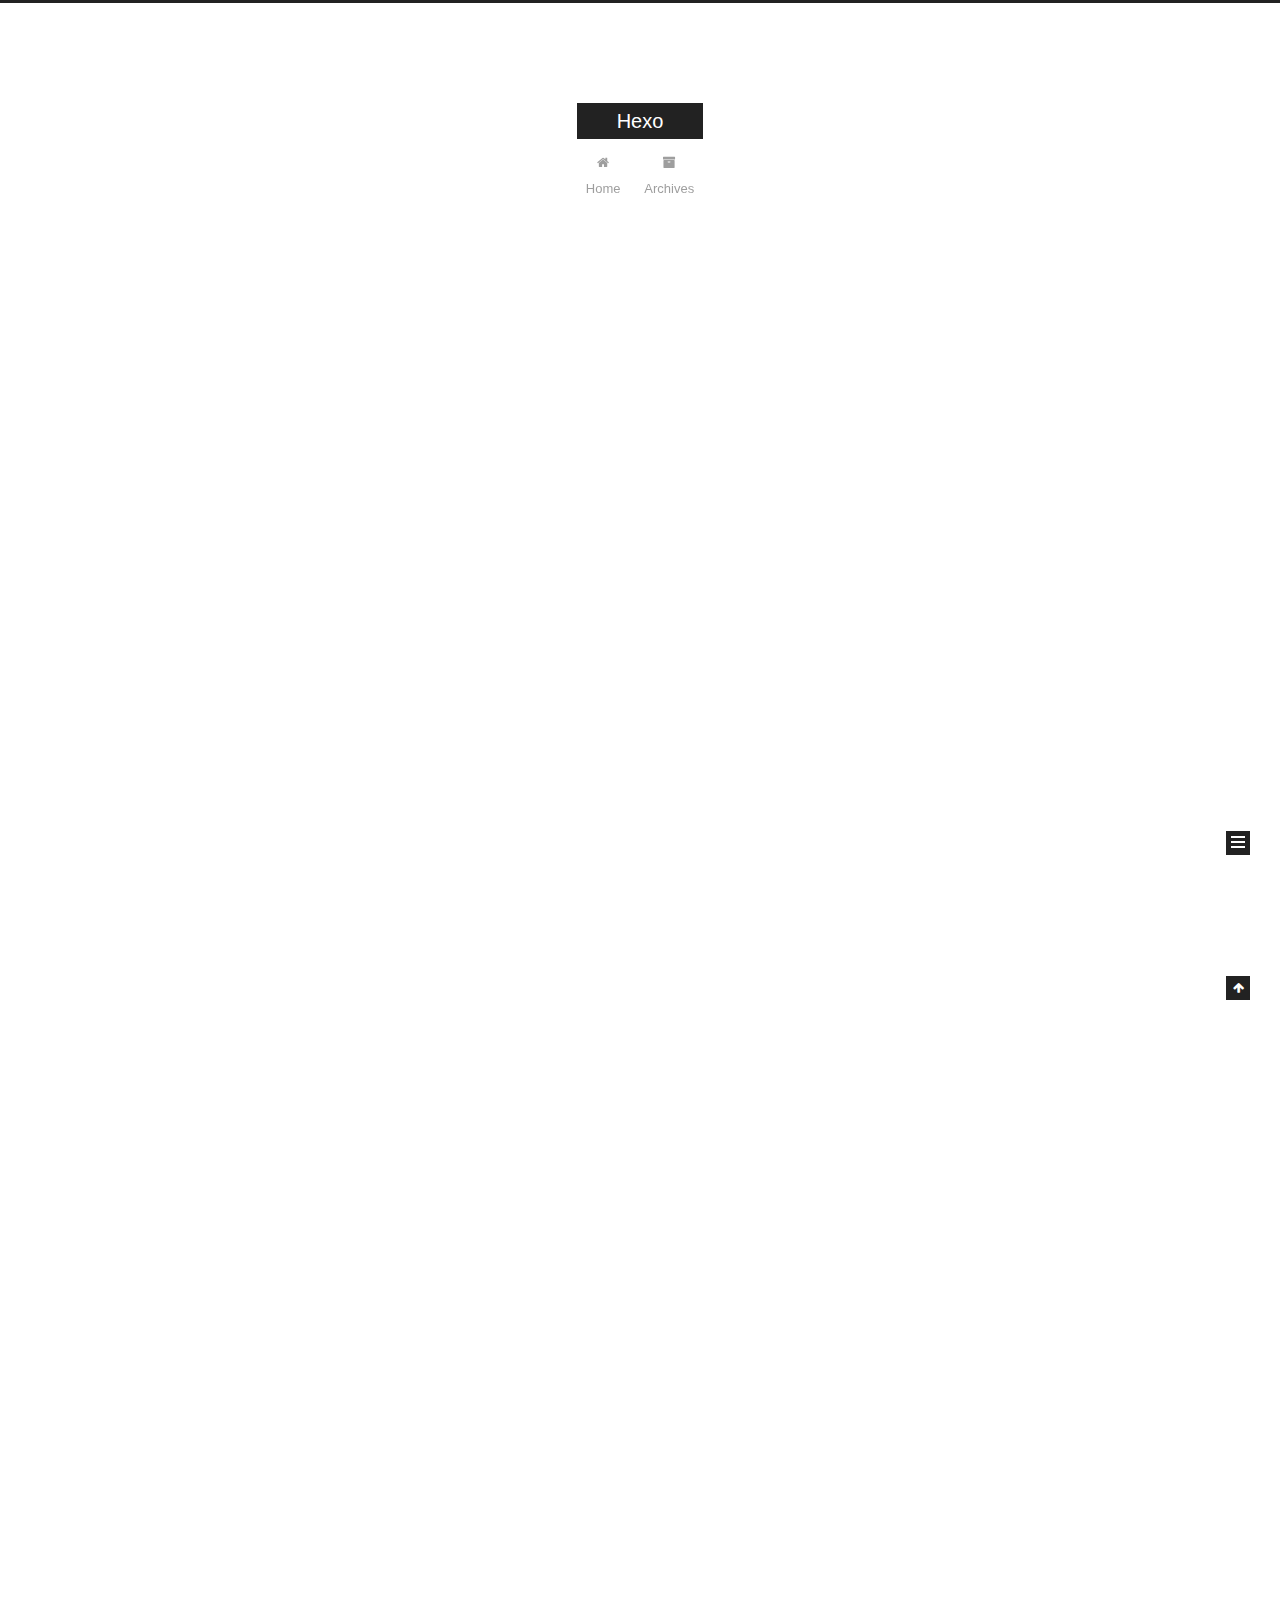
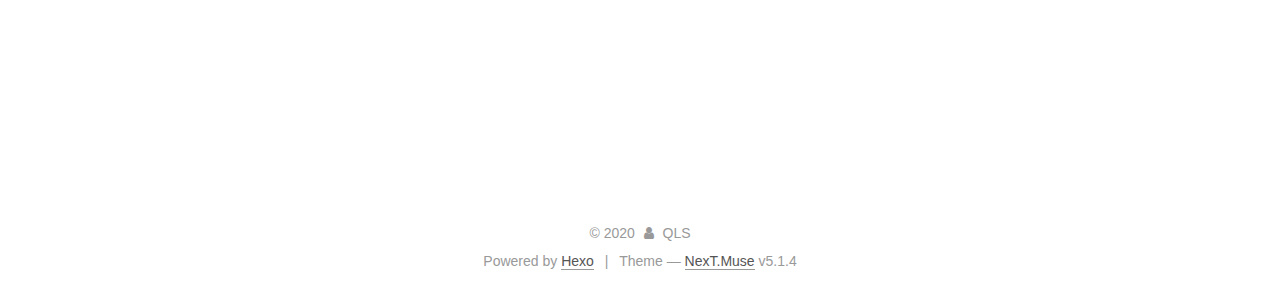
==== index.html @ 77129c55 "Site updated: 2020-11-15 15:42:17" ====
<!DOCTYPE html>



  


<html class="theme-next muse use-motion" lang="en">
<head>
  <meta charset="UTF-8"/>
<meta http-equiv="X-UA-Compatible" content="IE=edge" />
<meta name="viewport" content="width=device-width, initial-scale=1, maximum-scale=1"/>
<meta name="theme-color" content="#222">









<meta http-equiv="Cache-Control" content="no-transform" />
<meta http-equiv="Cache-Control" content="no-siteapp" />
















  
  
  <link href="/lib/fancybox/source/jquery.fancybox.css?v=2.1.5" rel="stylesheet" type="text/css" />







<link href="/lib/font-awesome/css/font-awesome.min.css?v=4.6.2" rel="stylesheet" type="text/css" />

<link href="/css/main.css?v=5.1.4" rel="stylesheet" type="text/css" />


  <link rel="apple-touch-icon" sizes="180x180" href="/images/apple-touch-icon-next.png?v=5.1.4">


  <link rel="icon" type="image/png" sizes="32x32" href="/images/favicon-32x32-next.png?v=5.1.4">


  <link rel="icon" type="image/png" sizes="16x16" href="/images/favicon-16x16-next.png?v=5.1.4">


  <link rel="mask-icon" href="/images/logo.svg?v=5.1.4" color="#222">





  <meta name="keywords" content="Hexo, NexT" />










<meta property="og:type" content="website">
<meta property="og:title" content="Hexo">
<meta property="og:url" content="http://fyqls.gitee.io/blog/index.html">
<meta property="og:site_name" content="Hexo">
<meta property="og:locale" content="en_US">
<meta property="article:author" content="QLS">
<meta name="twitter:card" content="summary">



<script type="text/javascript" id="hexo.configurations">
  var NexT = window.NexT || {};
  var CONFIG = {
    root: '',
    scheme: 'Muse',
    version: '5.1.4',
    sidebar: {"position":"left","display":"post","offset":12,"b2t":false,"scrollpercent":false,"onmobile":false},
    fancybox: true,
    tabs: true,
    motion: {"enable":true,"async":false,"transition":{"post_block":"fadeIn","post_header":"slideDownIn","post_body":"slideDownIn","coll_header":"slideLeftIn","sidebar":"slideUpIn"}},
    duoshuo: {
      userId: '0',
      author: 'Author'
    },
    algolia: {
      applicationID: '',
      apiKey: '',
      indexName: '',
      hits: {"per_page":10},
      labels: {"input_placeholder":"Search for Posts","hits_empty":"We didn't find any results for the search: ${query}","hits_stats":"${hits} results found in ${time} ms"}
    }
  };
</script>



  <link rel="canonical" href="http://fyqls.gitee.io/blog/"/>





  <title>Hexo</title>
  








<meta name="generator" content="Hexo 5.2.0"></head>

<body itemscope itemtype="http://schema.org/WebPage" lang="en">

  
  
    
  

  <div class="container sidebar-position-left 
  page-home">
    <div class="headband"></div>

    <header id="header" class="header" itemscope itemtype="http://schema.org/WPHeader">
      <div class="header-inner"><div class="site-brand-wrapper">
  <div class="site-meta ">
    

    <div class="custom-logo-site-title">
      <a href="/"  class="brand" rel="start">
        <span class="logo-line-before"><i></i></span>
        <span class="site-title">Hexo</span>
        <span class="logo-line-after"><i></i></span>
      </a>
    </div>
      
        <p class="site-subtitle"></p>
      
  </div>

  <div class="site-nav-toggle">
    <button>
      <span class="btn-bar"></span>
      <span class="btn-bar"></span>
      <span class="btn-bar"></span>
    </button>
  </div>
</div>

<nav class="site-nav">
  

  
    <ul id="menu" class="menu">
      
        
        <li class="menu-item menu-item-home">
          <a href="/%20" rel="section">
            
              <i class="menu-item-icon fa fa-fw fa-home"></i> <br />
            
            Home
          </a>
        </li>
      
        
        <li class="menu-item menu-item-archives">
          <a href="/archives/%20" rel="section">
            
              <i class="menu-item-icon fa fa-fw fa-archive"></i> <br />
            
            Archives
          </a>
        </li>
      

      
    </ul>
  

  
</nav>



 </div>
    </header>

    <main id="main" class="main">
      <div class="main-inner">
        <div class="content-wrap">
          <div id="content" class="content">
            
  <section id="posts" class="posts-expand">
    
      

  

  
  
  

  <article class="post post-type-normal" itemscope itemtype="http://schema.org/Article">
  
  
  
  <div class="post-block">
    <link itemprop="mainEntityOfPage" href="http://fyqls.gitee.io/blog/2020/11/15/test/">

    <span hidden itemprop="author" itemscope itemtype="http://schema.org/Person">
      <meta itemprop="name" content="">
      <meta itemprop="description" content="">
      <meta itemprop="image" content="/images/avatar.gif">
    </span>

    <span hidden itemprop="publisher" itemscope itemtype="http://schema.org/Organization">
      <meta itemprop="name" content="Hexo">
    </span>

    
      <header class="post-header">

        
        
          <h1 class="post-title" itemprop="name headline">
                
                <a class="post-title-link" href="/2020/11/15/test/" itemprop="url">test</a></h1>
        

        <div class="post-meta">
          <span class="post-time">
            
              <span class="post-meta-item-icon">
                <i class="fa fa-calendar-o"></i>
              </span>
              
                <span class="post-meta-item-text">Posted on</span>
              
              <time title="Post created" itemprop="dateCreated datePublished" datetime="2020-11-15T15:30:51+08:00">
                2020-11-15
              </time>
            

            

            
          </span>

          

          
            
          

          
          

          

          

          

        </div>
      </header>
    

    
    
    
    <div class="post-body" itemprop="articleBody">

      
      

      
        
          
            <p>sssss</p>

          
        
      
    </div>
    
    
    

    

    

    

    <footer class="post-footer">
      

      

      

      
      
        <div class="post-eof"></div>
      
    </footer>
  </div>
  
  
  
  </article>


    
      

  

  
  
  

  <article class="post post-type-normal" itemscope itemtype="http://schema.org/Article">
  
  
  
  <div class="post-block">
    <link itemprop="mainEntityOfPage" href="http://fyqls.gitee.io/blog/2020/11/15/My-New-Post/">

    <span hidden itemprop="author" itemscope itemtype="http://schema.org/Person">
      <meta itemprop="name" content="">
      <meta itemprop="description" content="">
      <meta itemprop="image" content="/images/avatar.gif">
    </span>

    <span hidden itemprop="publisher" itemscope itemtype="http://schema.org/Organization">
      <meta itemprop="name" content="Hexo">
    </span>

    
      <header class="post-header">

        
        
          <h1 class="post-title" itemprop="name headline">
                
                <a class="post-title-link" href="/2020/11/15/My-New-Post/" itemprop="url">My New Post</a></h1>
        

        <div class="post-meta">
          <span class="post-time">
            
              <span class="post-meta-item-icon">
                <i class="fa fa-calendar-o"></i>
              </span>
              
                <span class="post-meta-item-text">Posted on</span>
              
              <time title="Post created" itemprop="dateCreated datePublished" datetime="2020-11-15T15:24:12+08:00">
                2020-11-15
              </time>
            

            

            
          </span>

          

          
            
          

          
          

          

          

          

        </div>
      </header>
    

    
    
    
    <div class="post-body" itemprop="articleBody">

      
      

      
        
          
            
          
        
      
    </div>
    
    
    

    

    

    

    <footer class="post-footer">
      

      

      

      
      
        <div class="post-eof"></div>
      
    </footer>
  </div>
  
  
  
  </article>


    
      

  

  
  
  

  <article class="post post-type-normal" itemscope itemtype="http://schema.org/Article">
  
  
  
  <div class="post-block">
    <link itemprop="mainEntityOfPage" href="http://fyqls.gitee.io/blog/2020/11/15/hello-world/">

    <span hidden itemprop="author" itemscope itemtype="http://schema.org/Person">
      <meta itemprop="name" content="">
      <meta itemprop="description" content="">
      <meta itemprop="image" content="/images/avatar.gif">
    </span>

    <span hidden itemprop="publisher" itemscope itemtype="http://schema.org/Organization">
      <meta itemprop="name" content="Hexo">
    </span>

    
      <header class="post-header">

        
        
          <h1 class="post-title" itemprop="name headline">
                
                <a class="post-title-link" href="/2020/11/15/hello-world/" itemprop="url">Hello World</a></h1>
        

        <div class="post-meta">
          <span class="post-time">
            
              <span class="post-meta-item-icon">
                <i class="fa fa-calendar-o"></i>
              </span>
              
                <span class="post-meta-item-text">Posted on</span>
              
              <time title="Post created" itemprop="dateCreated datePublished" datetime="2020-11-15T14:00:17+08:00">
                2020-11-15
              </time>
            

            

            
          </span>

          

          
            
          

          
          

          

          

          

        </div>
      </header>
    

    
    
    
    <div class="post-body" itemprop="articleBody">

      
      

      
        
          
            <p>Welcome to <a target="_blank" rel="noopener" href="https://hexo.io/">Hexo</a>! This is your very first post. Check <a target="_blank" rel="noopener" href="https://hexo.io/docs/">documentation</a> for more info. If you get any problems when using Hexo, you can find the answer in <a target="_blank" rel="noopener" href="https://hexo.io/docs/troubleshooting.html">troubleshooting</a> or you can ask me on <a target="_blank" rel="noopener" href="https://github.com/hexojs/hexo/issues">GitHub</a>.</p>
<h2 id="Quick-Start"><a href="#Quick-Start" class="headerlink" title="Quick Start"></a>Quick Start</h2><h3 id="Create-a-new-post"><a href="#Create-a-new-post" class="headerlink" title="Create a new post"></a>Create a new post</h3><figure class="highlight bash"><table><tr><td class="gutter"><pre><span class="line">1</span><br></pre></td><td class="code"><pre><span class="line">$ hexo new <span class="string">&quot;My New Post&quot;</span></span><br></pre></td></tr></table></figure>

<p>More info: <a target="_blank" rel="noopener" href="https://hexo.io/docs/writing.html">Writing</a></p>
<h3 id="Run-server"><a href="#Run-server" class="headerlink" title="Run server"></a>Run server</h3><figure class="highlight bash"><table><tr><td class="gutter"><pre><span class="line">1</span><br></pre></td><td class="code"><pre><span class="line">$ hexo server</span><br></pre></td></tr></table></figure>

<p>More info: <a target="_blank" rel="noopener" href="https://hexo.io/docs/server.html">Server</a></p>
<h3 id="Generate-static-files"><a href="#Generate-static-files" class="headerlink" title="Generate static files"></a>Generate static files</h3><figure class="highlight bash"><table><tr><td class="gutter"><pre><span class="line">1</span><br></pre></td><td class="code"><pre><span class="line">$ hexo generate</span><br></pre></td></tr></table></figure>

<p>More info: <a target="_blank" rel="noopener" href="https://hexo.io/docs/generating.html">Generating</a></p>
<h3 id="Deploy-to-remote-sites"><a href="#Deploy-to-remote-sites" class="headerlink" title="Deploy to remote sites"></a>Deploy to remote sites</h3><figure class="highlight bash"><table><tr><td class="gutter"><pre><span class="line">1</span><br></pre></td><td class="code"><pre><span class="line">$ hexo deploy</span><br></pre></td></tr></table></figure>

<p>More info: <a target="_blank" rel="noopener" href="https://hexo.io/docs/one-command-deployment.html">Deployment</a></p>

          
        
      
    </div>
    
    
    

    

    

    

    <footer class="post-footer">
      

      

      

      
      
        <div class="post-eof"></div>
      
    </footer>
  </div>
  
  
  
  </article>


    
  </section>

  


          </div>
          


          

        </div>
        
          
  
  <div class="sidebar-toggle">
    <div class="sidebar-toggle-line-wrap">
      <span class="sidebar-toggle-line sidebar-toggle-line-first"></span>
      <span class="sidebar-toggle-line sidebar-toggle-line-middle"></span>
      <span class="sidebar-toggle-line sidebar-toggle-line-last"></span>
    </div>
  </div>

  <aside id="sidebar" class="sidebar">
    
    <div class="sidebar-inner">

      

      

      <section class="site-overview-wrap sidebar-panel sidebar-panel-active">
        <div class="site-overview">
          <div class="site-author motion-element" itemprop="author" itemscope itemtype="http://schema.org/Person">
            
              <p class="site-author-name" itemprop="name"></p>
              <p class="site-description motion-element" itemprop="description"></p>
          </div>

          <nav class="site-state motion-element">

            
              <div class="site-state-item site-state-posts">
              
                <a href="/archives/%20%7C%7C%20archive">
              
                  <span class="site-state-item-count">3</span>
                  <span class="site-state-item-name">posts</span>
                </a>
              </div>
            

            

            

          </nav>

          

          

          
          

          
          

          

        </div>
      </section>

      

      

    </div>
  </aside>


        
      </div>
    </main>

    <footer id="footer" class="footer">
      <div class="footer-inner">
        <div class="copyright">&copy; <span itemprop="copyrightYear">2020</span>
  <span class="with-love">
    <i class="fa fa-user"></i>
  </span>
  <span class="author" itemprop="copyrightHolder">QLS</span>

  
</div>


  <div class="powered-by">Powered by <a class="theme-link" target="_blank" href="https://hexo.io">Hexo</a></div>



  <span class="post-meta-divider">|</span>



  <div class="theme-info">Theme &mdash; <a class="theme-link" target="_blank" href="https://github.com/iissnan/hexo-theme-next">NexT.Muse</a> v5.1.4</div>




        







        
      </div>
    </footer>

    
      <div class="back-to-top">
        <i class="fa fa-arrow-up"></i>
        
      </div>
    

    

  </div>

  

<script type="text/javascript">
  if (Object.prototype.toString.call(window.Promise) !== '[object Function]') {
    window.Promise = null;
  }
</script>









  












  
  
    <script type="text/javascript" src="/lib/jquery/index.js?v=2.1.3"></script>
  

  
  
    <script type="text/javascript" src="/lib/fastclick/lib/fastclick.min.js?v=1.0.6"></script>
  

  
  
    <script type="text/javascript" src="/lib/jquery_lazyload/jquery.lazyload.js?v=1.9.7"></script>
  

  
  
    <script type="text/javascript" src="/lib/velocity/velocity.min.js?v=1.2.1"></script>
  

  
  
    <script type="text/javascript" src="/lib/velocity/velocity.ui.min.js?v=1.2.1"></script>
  

  
  
    <script type="text/javascript" src="/lib/fancybox/source/jquery.fancybox.pack.js?v=2.1.5"></script>
  


  


  <script type="text/javascript" src="/js/src/utils.js?v=5.1.4"></script>

  <script type="text/javascript" src="/js/src/motion.js?v=5.1.4"></script>



  
  

  

  


  <script type="text/javascript" src="/js/src/bootstrap.js?v=5.1.4"></script>



  


  




	





  





  












  





  

  

  

  
  

  

  

  

</body>
</html>
---- css/main.css ----
/* normalize.css v3.0.2 | MIT License | git.io/normalize */
html {
  font-family: sans-serif; /* 1 */
  -ms-text-size-adjust: 100%; /* 2 */
  -webkit-text-size-adjust: 100%; /* 2 */
}
body {
  margin: 0;
}
article,
aside,
details,
figcaption,
figure,
footer,
header,
hgroup,
main,
menu,
nav,
section,
summary {
  display: block;
}
audio,
canvas,
progress,
video {
  display: inline-block; /* 1 */
  vertical-align: baseline; /* 2 */
}
audio:not([controls]) {
  display: none;
  height: 0;
}
[hidden],
template {
  display: none;
}
a {
  background-color: transparent;
}
a:active,
a:hover {
  outline: 0;
}
abbr[title] {
  border-bottom: 1px dotted;
}
b,
strong {
  font-weight: bold;
}
dfn {
  font-style: italic;
}
h1 {
  font-size: 2em;
  margin: 0.67em 0;
}
mark {
  background: #ff0;
  color: #000;
}
small {
  font-size: 80%;
}
sub,
sup {
  font-size: 75%;
  line-height: 0;
  position: relative;
  vertical-align: baseline;
}
sup {
  top: -0.5em;
}
sub {
  bottom: -0.25em;
}
img {
  border: 0;
}
svg:not(:root) {
  overflow: hidden;
}
figure {
  margin: 1em 40px;
}
hr {
  -moz-box-sizing: content-box;
  box-sizing: content-box;
  height: 0;
}
pre {
  overflow: auto;
}
code,
kbd,
pre,
samp {
  font-family: monospace, monospace;
  font-size: 1em;
}
button,
input,
optgroup,
select,
textarea {
  color: inherit; /* 1 */
  font: inherit; /* 2 */
  margin: 0; /* 3 */
}
button {
  overflow: visible;
}
button,
select {
  text-transform: none;
}
button,
html input[type="button"],
input[type="reset"],
input[type="submit"] {
  -webkit-appearance: button; /* 2 */
  cursor: pointer; /* 3 */
}
button[disabled],
html input[disabled] {
  cursor: default;
}
button::-moz-focus-inner,
input::-moz-focus-inner {
  border: 0;
  padding: 0;
}
input {
  line-height: normal;
}
input[type="checkbox"],
input[type="radio"] {
  box-sizing: border-box; /* 1 */
  padding: 0; /* 2 */
}
input[type="number"]::-webkit-inner-spin-button,
input[type="number"]::-webkit-outer-spin-button {
  height: auto;
}
input[type="search"] {
  -webkit-appearance: textfield; /* 1 */
  -moz-box-sizing: content-box;
  -webkit-box-sizing: content-box; /* 2 */
  box-sizing: content-box;
}
input[type="search"]::-webkit-search-cancel-button,
input[type="search"]::-webkit-search-decoration {
  -webkit-appearance: none;
}
fieldset {
  border: 1px solid #c0c0c0;
  margin: 0 2px;
  padding: 0.35em 0.625em 0.75em;
}
legend {
  border: 0; /* 1 */
  padding: 0; /* 2 */
}
textarea {
  overflow: auto;
}
optgroup {
  font-weight: bold;
}
table {
  border-collapse: collapse;
  border-spacing: 0;
}
td,
th {
  padding: 0;
}
::selection {
  background: #262a30;
  color: #fff;
}
body {
  position: relative;
  font-family: 'Lato', "PingFang SC", "Microsoft YaHei", sans-serif;
  font-size: 14px;
  line-height: 2;
  color: #555;
  background: #fff;
}
@media (max-width: 767px) {
  body {
    padding-right: 0 !important;
  }
}
@media (min-width: 768px) and (max-width: 991px) {
  body {
    padding-right: 0 !important;
  }
}
@media (min-width: 1600px) {
  body {
    font-size: 16px;
  }
}
h1,
h2,
h3,
h4,
h5,
h6 {
  margin: 0;
  padding: 0;
  font-weight: bold;
  line-height: 1.5;
  font-family: 'Lato', "PingFang SC", "Microsoft YaHei", sans-serif;
}
h2,
h3,
h4,
h5,
h6 {
  margin: 20px 0 15px;
}
h1 {
  font-size: 22px;
}
@media (max-width: 767px) {
  h1 {
    font-size: 18px;
  }
}
h2 {
  font-size: 20px;
}
@media (max-width: 767px) {
  h2 {
    font-size: 16px;
  }
}
h3 {
  font-size: 18px;
}
@media (max-width: 767px) {
  h3 {
    font-size: 14px;
  }
}
h4 {
  font-size: 16px;
}
@media (max-width: 767px) {
  h4 {
    font-size: 12px;
  }
}
h5 {
  font-size: 14px;
}
@media (max-width: 767px) {
  h5 {
    font-size: 10px;
  }
}
h6 {
  font-size: 12px;
}
@media (max-width: 767px) {
  h6 {
    font-size: 8px;
  }
}
p {
  margin: 0 0 20px 0;
}
a {
  color: #555;
  text-decoration: none;
  outline: none;
  border-bottom: 1px solid #999;
  word-wrap: break-word;
}
a:hover {
  color: #222;
  border-bottom-color: #222;
}
blockquote {
  margin: 0;
  padding: 0;
}
img {
  display: block;
  margin: auto;
  max-width: 100%;
  height: auto;
}
hr {
  margin: 40px 0;
  height: 3px;
  border: none;
  background-color: #ddd;
  background-image: repeating-linear-gradient(-45deg, #fff, #fff 4px, transparent 4px, transparent 8px);
}
blockquote {
  padding: 0 15px;
  color: #666;
  border-left: 4px solid #ddd;
}
blockquote cite::before {
  content: "-";
  padding: 0 5px;
}
dt {
  font-weight: 700;
}
dd {
  margin: 0;
  padding: 0;
}
kbd {
  border: 1px solid #ccc;
  border-radius: 0.2em;
  box-shadow: 0.1em 0.1em 0.2em rgba(0,0,0,0.1);
  background-color: #f9f9f9;
  font-family: inherit;
  background-image: -webkit-linear-gradient(top, #eee, #fff, #eee);
  padding: 0.1em 0.3em;
  white-space: nowrap;
}
.text-left {
  text-align: left;
}
.text-center {
  text-align: center;
}
.text-right {
  text-align: right;
}
.text-justify {
  text-align: justify;
}
.text-nowrap {
  white-space: nowrap;
}
.text-lowercase {
  text-transform: lowercase;
}
.text-uppercase {
  text-transform: uppercase;
}
.text-capitalize {
  text-transform: capitalize;
}
.center-block {
  display: block;
  margin-left: auto;
  margin-right: auto;
}
.clearfix:before,
.clearfix:after {
  content: " ";
  display: table;
}
.clearfix:after {
  clear: both;
}
.pullquote {
  width: 45%;
}
.pullquote.left {
  float: left;
  margin-left: 5px;
  margin-right: 10px;
}
.pullquote.right {
  float: right;
  margin-left: 10px;
  margin-right: 5px;
}
.affix.affix.affix {
  position: fixed;
}
.translation {
  margin-top: -20px;
  font-size: 14px;
  color: #999;
}
.scrollbar-measure {
  width: 100px;
  height: 100px;
  overflow: scroll;
  position: absolute;
  top: -9999px;
}
.use-motion .motion-element {
  opacity: 0;
}
table {
  margin: 20px 0;
  width: 100%;
  border-collapse: collapse;
  border-spacing: 0;
  border: 1px solid #ddd;
  font-size: 14px;
  table-layout: fixed;
  word-wrap: break-all;
}
table>tbody>tr:nth-of-type(odd) {
  background-color: #f9f9f9;
}
table>tbody>tr:hover {
  background-color: #f5f5f5;
}
caption,
th,
td {
  padding: 8px;
  text-align: left;
  vertical-align: middle;
  font-weight: normal;
}
th,
td {
  border-bottom: 3px solid #ddd;
  border-right: 1px solid #eee;
}
th {
  padding-bottom: 10px;
  font-weight: 700;
}
td {
  border-bottom-width: 1px;
}
html,
body {
  height: 100%;
}
.container {
  position: relative;
  min-height: 100%;
}
.header-inner {
  margin: 0 auto;
  padding: 100px 0 70px;
  width: 700px;
}
@media (min-width: 1600px) {
  .container .header-inner {
    width: 900px;
  }
}
.main {
  padding-bottom: 150px;
}
.main-inner {
  margin: 0 auto;
  width: 700px;
}
@media (min-width: 1600px) {
  .container .main-inner {
    width: 900px;
  }
}
.footer {
  position: absolute;
  left: 0;
  bottom: 0;
  width: 100%;
  min-height: 50px;
}
.footer-inner {
  box-sizing: border-box;
  margin: 20px auto;
  width: 700px;
}
@media (min-width: 1600px) {
  .container .footer-inner {
    width: 900px;
  }
}
pre,
.highlight {
  overflow: auto;
  margin: 20px 0;
  padding: 0;
  font-size: 13px;
  color: #4d4d4c;
  background: #f7f7f7;
  line-height: 1.6;
}
pre,
code {
  font-family: consolas, Menlo, "PingFang SC", "Microsoft YaHei", monospace;
}
code {
  padding: 2px 4px;
  word-wrap: break-word;
  color: #555;
  background: #eee;
  border-radius: 3px;
  font-size: 13px;
}
pre {
  padding: 10px;
}
pre code {
  padding: 0;
  color: #4d4d4c;
  background: none;
  text-shadow: none;
}
.highlight {
  border-radius: 1px;
}
.highlight pre {
  border: none;
  margin: 0;
  padding: 10px 0;
}
.highlight table {
  margin: 0;
  width: auto;
  border: none;
}
.highlight td {
  border: none;
  padding: 0;
}
.highlight figcaption {
  font-size: 1em;
  color: #4d4d4c;
  line-height: 1em;
  margin-bottom: 1em;
}
.highlight figcaption:before,
.highlight figcaption:after {
  content: " ";
  display: table;
}
.highlight figcaption:after {
  clear: both;
}
.highlight figcaption a {
  float: right;
  color: #4d4d4c;
}
.highlight figcaption a:hover {
  border-bottom-color: #4d4d4c;
}
.highlight .gutter pre {
  padding-left: 10px;
  padding-right: 10px;
  color: #869194;
  text-align: right;
  background-color: #eff2f3;
}
.highlight .code pre {
  width: 100%;
  padding-left: 10px;
  padding-right: 10px;
  background-color: #f7f7f7;
}
.highlight .line {
  height: 20px;
}
.gutter {
  -webkit-user-select: none;
  -moz-user-select: none;
  -ms-user-select: none;
  user-select: none;
}
.gist table {
  width: auto;
}
.gist table td {
  border: none;
}
pre .deletion {
  background: #fdd;
}
pre .addition {
  background: #dfd;
}
pre .meta {
  color: #8959a8;
}
pre .comment {
  color: #8e908c;
}
pre .variable,
pre .attribute,
pre .tag,
pre .regexp,
pre .ruby .constant,
pre .xml .tag .title,
pre .xml .pi,
pre .xml .doctype,
pre .html .doctype,
pre .css .id,
pre .css .class,
pre .css .pseudo {
  color: #c82829;
}
pre .number,
pre .preprocessor,
pre .built_in,
pre .literal,
pre .params,
pre .constant,
pre .command {
  color: #f5871f;
}
pre .ruby .class .title,
pre .css .rules .attribute,
pre .string,
pre .value,
pre .inheritance,
pre .header,
pre .ruby .symbol,
pre .xml .cdata,
pre .special,
pre .number,
pre .formula {
  color: #718c00;
}
pre .title,
pre .css .hexcolor {
  color: #3e999f;
}
pre .function,
pre .python .decorator,
pre .python .title,
pre .ruby .function .title,
pre .ruby .title .keyword,
pre .perl .sub,
pre .javascript .title,
pre .coffeescript .title {
  color: #4271ae;
}
pre .keyword,
pre .javascript .function {
  color: #8959a8;
}
.full-image.full-image.full-image.full-image {
  border: none;
  max-width: 100%;
  width: auto;
  margin: 20px auto 25px;
}
@media (min-width: 992px) {
  .full-image.full-image.full-image.full-image {
    max-width: none;
    width: 110%;
    margin: 25px -5%;
  }
}
.blockquote-center,
.page-home .post-type-quote blockquote,
.page-post-detail .post-type-quote blockquote {
  position: relative;
  margin: 40px 0;
  padding: 0;
  border-left: none;
  text-align: center;
}
.blockquote-center::before,
.page-home .post-type-quote blockquote::before,
.page-post-detail .post-type-quote blockquote::before,
.blockquote-center::after,
.page-home .post-type-quote blockquote::after,
.page-post-detail .post-type-quote blockquote::after {
  position: absolute;
  content: ' ';
  display: block;
  width: 100%;
  height: 24px;
  opacity: 0.2;
  background-repeat: no-repeat;
  background-position: 0 -6px;
  background-size: 22px 22px;
}
.blockquote-center::before,
.page-home .post-type-quote blockquote::before,
.page-post-detail .post-type-quote blockquote::before {
  top: -20px;
  background-image: url("../images/quote-l.svg");
  border-top: 1px solid #ccc;
}
.blockquote-center::after,
.page-home .post-type-quote blockquote::after,
.page-post-detail .post-type-quote blockquote::after {
  bottom: -20px;
  background-image: url("../images/quote-r.svg");
  border-bottom: 1px solid #ccc;
  background-position: 100% 8px;
}
.blockquote-center p,
.page-home .post-type-quote blockquote p,
.page-post-detail .post-type-quote blockquote p,
.blockquote-center div,
.page-home .post-type-quote blockquote div,
.page-post-detail .post-type-quote blockquote div {
  text-align: center;
}
.post .post-body .group-picture img {
  box-sizing: border-box;
  padding: 0 3px;
  border: none;
}
.post .group-picture-row {
  overflow: hidden;
  margin-top: 6px;
}
.post .group-picture-row:first-child {
  margin-top: 0;
}
.post .group-picture-column {
  float: left;
}
.page-post-detail .post-body .group-picture-column {
  float: none;
  margin-top: 10px;
  width: auto !important;
}
.page-post-detail .post-body .group-picture-column img {
  margin: 0 auto;
}
.page-archive .group-picture-container {
  overflow: hidden;
}
.page-archive .group-picture-row {
  float: left;
}
.page-archive .group-picture-row:first-child {
  margin-top: 6px;
}
.page-archive .group-picture-column {
  max-width: 150px;
  max-height: 150px;
}
.post-body .note {
  position: relative;
  padding: 15px;
  margin-bottom: 20px;
  border: 1px solid #eee;
  border-left-width: 5px;
  border-radius: 3px;
}
.post-body .note h2,
.post-body .note h3,
.post-body .note h4,
.post-body .note h5,
.post-body .note h6 {
  margin-top: 0;
  margin-bottom: 0;
  border-bottom: initial;
  padding-top: 0 !important;
}
.post-body .note p:first-child,
.post-body .note ul:first-child,
.post-body .note ol:first-child,
.post-body .note table:first-child,
.post-body .note pre:first-child,
.post-body .note blockquote:first-child {
  margin-top: 0;
}
.post-body .note p:last-child,
.post-body .note ul:last-child,
.post-body .note ol:last-child,
.post-body .note table:last-child,
.post-body .note pre:last-child,
.post-body .note blockquote:last-child {
  margin-bottom: 0;
}
.post-body .note.default {
  border-left-color: #777;
}
.post-body .note.default h2,
.post-body .note.default h3,
.post-body .note.default h4,
.post-body .note.default h5,
.post-body .note.default h6 {
  color: #777;
}
.post-body .note.primary {
  border-left-color: #6f42c1;
}
.post-body .note.primary h2,
.post-body .note.primary h3,
.post-body .note.primary h4,
.post-body .note.primary h5,
.post-body .note.primary h6 {
  color: #6f42c1;
}
.post-body .note.info {
  border-left-color: #428bca;
}
.post-body .note.info h2,
.post-body .note.info h3,
.post-body .note.info h4,
.post-body .note.info h5,
.post-body .note.info h6 {
  color: #428bca;
}
.post-body .note.success {
  border-left-color: #5cb85c;
}
.post-body .note.success h2,
.post-body .note.success h3,
.post-body .note.success h4,
.post-body .note.success h5,
.post-body .note.success h6 {
  color: #5cb85c;
}
.post-body .note.warning {
  border-left-color: #f0ad4e;
}
.post-body .note.warning h2,
.post-body .note.warning h3,
.post-body .note.warning h4,
.post-body .note.warning h5,
.post-body .note.warning h6 {
  color: #f0ad4e;
}
.post-body .note.danger {
  border-left-color: #d9534f;
}
.post-body .note.danger h2,
.post-body .note.danger h3,
.post-body .note.danger h4,
.post-body .note.danger h5,
.post-body .note.danger h6 {
  color: #d9534f;
}
.post-body .label {
  display: inline;
  padding: 0 2px;
  white-space: nowrap;
}
.post-body .label.default {
  background-color: #f0f0f0;
}
.post-body .label.primary {
  background-color: #efe6f7;
}
.post-body .label.info {
  background-color: #e5f2f8;
}
.post-body .label.success {
  background-color: #e7f4e9;
}
.post-body .label.warning {
  background-color: #fcf6e1;
}
.post-body .label.danger {
  background-color: #fae8eb;
}
.post-body .tabs {
  position: relative;
  display: block;
  margin-bottom: 20px;
  padding-top: 10px;
}
.post-body .tabs ul.nav-tabs {
  margin: 0;
  padding: 0;
  display: flex;
  margin-bottom: -1px;
}
@media (max-width: 413px) {
  .post-body .tabs ul.nav-tabs {
    display: block;
    margin-bottom: 5px;
  }
}
.post-body .tabs ul.nav-tabs li.tab {
  list-style-type: none !important;
  margin: 0 0.25em 0 0;
  border-top: 3px solid transparent;
  border-left: 1px solid transparent;
  border-right: 1px solid transparent;
}
@media (max-width: 413px) {
  .post-body .tabs ul.nav-tabs li.tab {
    margin: initial;
    border-top: 1px solid transparent;
    border-left: 3px solid transparent;
    border-right: 1px solid transparent;
    border-bottom: 1px solid transparent;
  }
}
.post-body .tabs ul.nav-tabs li.tab a {
  outline: 0;
  border-bottom: initial;
  display: block;
  line-height: 1.8em;
  padding: 0.25em 0.75em;
  transition-duration: 0.2s;
  transition-timing-function: ease-out;
  transition-delay: 0s;
}
.post-body .tabs ul.nav-tabs li.tab a i {
  width: 1.285714285714286em;
}
.post-body .tabs ul.nav-tabs li.tab.active {
  border-top: 3px solid #fc6423;
  border-left: 1px solid #ddd;
  border-right: 1px solid #ddd;
  background-color: #fff;
}
@media (max-width: 413px) {
  .post-body .tabs ul.nav-tabs li.tab.active {
    border-top: 1px solid #ddd;
    border-left: 3px solid #fc6423;
    border-right: 1px solid #ddd;
    border-bottom: 1px solid #ddd;
  }
}
.post-body .tabs ul.nav-tabs li.tab.active a {
  cursor: default;
  color: #555;
}
.post-body .tabs .tab-content {
  background-color: #fff;
}
.post-body .tabs .tab-content .tab-pane {
  border: 1px solid #ddd;
  padding: 20px 20px 0 20px;
}
.post-body .tabs .tab-content .tab-pane:not(.active) {
  display: none !important;
}
.post-body .tabs .tab-content .tab-pane.active {
  display: block !important;
}
.btn {
  display: inline-block;
  padding: 0 20px;
  font-size: 14px;
  color: #fff;
  background: #222;
  border: 2px solid #222;
  text-decoration: none;
  border-radius: 0;
  transition-property: background-color;
  transition-duration: 0.2s;
  transition-timing-function: ease-in-out;
  transition-delay: 0s;
  line-height: 2;
}
.btn:hover {
  border-color: #222;
  color: #222;
  background: #fff;
}
.btn +.btn {
  margin: 0 0 8px 8px;
}
.btn .fa-fw {
  width: 1.285714285714286em;
  text-align: left;
}
.btn-bar {
  display: block;
  width: 22px;
  height: 2px;
  background: #555;
  border-radius: 1px;
}
.btn-bar+.btn-bar {
  margin-top: 4px;
}
.pagination {
  margin: 120px 0 40px;
  text-align: center;
  border-top: 1px solid #eee;
}
.page-number-basic,
.pagination .prev,
.pagination .next,
.pagination .page-number,
.pagination .space {
  display: inline-block;
  position: relative;
  top: -1px;
  margin: 0 10px;
  padding: 0 11px;
}
@media (max-width: 767px) {
  .page-number-basic,
  .pagination .prev,
  .pagination .next,
  .pagination .page-number,
  .pagination .space {
    margin: 0 5px;
  }
}
.pagination .prev,
.pagination .next,
.pagination .page-number {
  border-bottom: 0;
  border-top: 1px solid #eee;
  transition-property: border-color;
  transition-duration: 0.2s;
  transition-timing-function: ease-in-out;
  transition-delay: 0s;
}
.pagination .prev:hover,
.pagination .next:hover,
.pagination .page-number:hover {
  border-top-color: #222;
}
.pagination .space {
  padding: 0;
  margin: 0;
}
.pagination .prev {
  margin-left: 0;
}
.pagination .next {
  margin-right: 0;
}
.pagination .page-number.current {
  color: #fff;
  background: #ccc;
  border-top-color: #ccc;
}
@media (max-width: 767px) {
  .pagination {
    border-top: none;
  }
  .pagination .prev,
  .pagination .next,
  .pagination .page-number {
    margin-bottom: 10px;
    border-top: 0;
    border-bottom: 1px solid #eee;
    padding: 0 10px;
  }
  .pagination .prev:hover,
  .pagination .next:hover,
  .pagination .page-number:hover {
    border-bottom-color: #222;
  }
}
.comments {
  margin: 60px 20px 0;
}
.tag-cloud {
  text-align: center;
}
.tag-cloud a {
  display: inline-block;
  margin: 10px;
}
.back-to-top {
  box-sizing: border-box;
  position: fixed;
  bottom: -100px;
  right: 30px;
  z-index: 1050;
  padding: 0 6px;
  width: 24px;
  background: #222;
  font-size: 12px;
  opacity: 1;
  color: #fff;
  cursor: pointer;
  text-align: center;
  -webkit-transform: translateZ(0);
  transition-property: bottom;
  transition-duration: 0.2s;
  transition-timing-function: ease-in-out;
  transition-delay: 0s;
}
@media (min-width: 768px) and (max-width: 991px) {
  .back-to-top {
    display: none !important;
  }
}
@media (max-width: 767px) {
  .back-to-top {
    display: none !important;
  }
}
.back-to-top.back-to-top-on {
  bottom: 19px;
}
.header {
  background: transparent;
}
.header-inner {
  position: relative;
}
.headband {
  height: 3px;
  background: #222;
}
.site-meta {
  margin: 0;
  text-align: center;
}
@media (max-width: 767px) {
  .site-meta {
    text-align: center;
  }
}
.brand {
  position: relative;
  display: inline-block;
  padding: 0 40px;
  color: #fff;
  background: #222;
  border-bottom: none;
}
.brand:hover {
  color: #fff;
}
.logo {
  display: inline-block;
  margin-right: 5px;
  line-height: 36px;
  vertical-align: top;
}
.site-title {
  display: inline-block;
  vertical-align: top;
  line-height: 36px;
  font-size: 20px;
  font-weight: normal;
  font-family: 'Lato', "PingFang SC", "Microsoft YaHei", sans-serif;
}
.site-subtitle {
  margin-top: 10px;
  font-size: 13px;
  color: #999;
}
.use-motion .brand {
  opacity: 0;
}
.use-motion .logo,
.use-motion .site-title,
.use-motion .site-subtitle {
  opacity: 0;
  position: relative;
  top: -10px;
}
.site-nav-toggle {
  display: none;
  position: absolute;
  top: 10px;
  left: 10px;
}
@media (max-width: 767px) {
  .site-nav-toggle {
    display: block;
  }
}
.site-nav-toggle button {
  margin-top: 2px;
  padding: 9px 10px;
  background: transparent;
  border: none;
}
@media (max-width: 767px) {
  .site-nav {
    display: none;
    margin: 0 -10px;
    padding: 0 10px;
    clear: both;
    border-top: 1px solid #ddd;
  }
}
@media (min-width: 768px) and (max-width: 991px) {
  .site-nav {
    display: block !important;
  }
}
@media (min-width: 992px) {
  .site-nav {
    display: block !important;
  }
}
.menu {
  margin-top: 20px;
  padding-left: 0;
  text-align: center;
}
.menu .menu-item {
  display: inline-block;
  margin: 0 10px;
  list-style: none;
}
@media screen and (max-width: 767px) {
  .menu .menu-item {
    margin-top: 10px;
  }
}
.menu .menu-item a {
  display: block;
  font-size: 13px;
  line-height: inherit;
  border-bottom: 1px solid transparent;
  transition-property: border-color;
  transition-duration: 0.2s;
  transition-timing-function: ease-in-out;
  transition-delay: 0s;
}
.menu .menu-item a:hover {
  border-bottom-color: #222;
}
.menu .menu-item .fa {
  margin-right: 5px;
}
.use-motion .menu-item {
  opacity: 0;
}
.post-body {
  font-family: 'Lato', "PingFang SC", "Microsoft YaHei", sans-serif;
}
@media (max-width: 767px) {
  .post-body {
    word-break: break-word;
  }
}
.post-body .fancybox img {
  display: block !important;
  margin: 0 auto;
  cursor: pointer;
  cursor: zoom-in;
  cursor: -webkit-zoom-in;
}
.post-body .image-caption,
.post-body .figure .caption {
  margin: -20px auto 15px;
  text-align: center;
  font-size: 14px;
  color: #999;
  font-weight: bold;
  line-height: 1;
}
.post-sticky-flag {
  display: inline-block;
  font-size: 16px;
  -ms-transform: rotate(30deg);
  -webkit-transform: rotate(30deg);
  -moz-transform: rotate(30deg);
  -ms-transform: rotate(30deg);
  -o-transform: rotate(30deg);
  transform: rotate(30deg);
}
.use-motion .post-block,
.use-motion .pagination,
.use-motion .comments {
  opacity: 0;
}
.use-motion .post-header {
  opacity: 0;
}
.use-motion .post-body {
  opacity: 0;
}
.use-motion .collection-title {
  opacity: 0;
}
.posts-expand {
  padding-top: 40px;
}
@media (max-width: 767px) {
  .posts-expand {
    margin: 0 20px;
  }
  .post-body pre .gutter pre {
    padding-right: 10px;
  }
  .post-body .highlight {
    margin-left: 0px;
    margin-right: 0px;
    padding: 0;
  }
  .post-body .highlight .gutter pre {
    padding-right: 10px;
  }
}
@media (min-width: 992px) {
  .posts-expand .post-body {
    text-align: justify;
  }
}
.posts-expand .post-body h2,
.posts-expand .post-body h3,
.posts-expand .post-body h4,
.posts-expand .post-body h5,
.posts-expand .post-body h6 {
  padding-top: 10px;
}
.posts-expand .post-body h2 .header-anchor,
.posts-expand .post-body h3 .header-anchor,
.posts-expand .post-body h4 .header-anchor,
.posts-expand .post-body h5 .header-anchor,
.posts-expand .post-body h6 .header-anchor {
  float: right;
  margin-left: 10px;
  color: #ccc;
  border-bottom-style: none;
  visibility: hidden;
}
.posts-expand .post-body h2 .header-anchor:hover,
.posts-expand .post-body h3 .header-anchor:hover,
.posts-expand .post-body h4 .header-anchor:hover,
.posts-expand .post-body h5 .header-anchor:hover,
.posts-expand .post-body h6 .header-anchor:hover {
  color: inherit;
}
.posts-expand .post-body h2:hover .header-anchor,
.posts-expand .post-body h3:hover .header-anchor,
.posts-expand .post-body h4:hover .header-anchor,
.posts-expand .post-body h5:hover .header-anchor,
.posts-expand .post-body h6:hover .header-anchor {
  visibility: visible;
}
.posts-expand .post-body ul li {
  list-style: circle;
}
.posts-expand .post-body img {
  box-sizing: border-box;
  margin: auto;
  padding: 3px;
  border: 1px solid #ddd;
}
.posts-expand .post-body .fancybox img {
  margin: 0 auto 25px;
}
@media (max-width: 767px) {
  .posts-collapse {
    margin: 0 20px;
  }
  .posts-collapse .post-title,
  .posts-collapse .post-meta {
    display: block;
    width: auto;
    text-align: left;
  }
}
.posts-collapse {
  position: relative;
  z-index: 1010;
  margin-left: 55px;
}
.posts-collapse::after {
  content: " ";
  position: absolute;
  top: 20px;
  left: 0;
  margin-left: -2px;
  width: 4px;
  height: 100%;
  background: #f5f5f5;
  z-index: -1;
}
@media (max-width: 767px) {
  .posts-collapse {
    margin: 0 20px;
  }
}
.posts-collapse .collection-title {
  position: relative;
  margin: 60px 0;
}
.posts-collapse .collection-title h1,
.posts-collapse .collection-title h2 {
  margin-left: 20px;
}
.posts-collapse .collection-title small {
  color: #bbb;
  margin-left: 5px;
}
.posts-collapse .collection-title::before {
  content: " ";
  position: absolute;
  left: 0;
  top: 50%;
  margin-left: -4px;
  margin-top: -4px;
  width: 8px;
  height: 8px;
  background: #bbb;
  border-radius: 50%;
}
.posts-collapse .post {
  margin: 30px 0;
}
.posts-collapse .post-header {
  position: relative;
  transition-duration: 0.2s;
  transition-timing-function: ease-in-out;
  transition-delay: 0s;
  transition-property: border;
  border-bottom: 1px dashed #ccc;
}
.posts-collapse .post-header::before {
  content: " ";
  position: absolute;
  left: 0;
  top: 12px;
  width: 6px;
  height: 6px;
  margin-left: -4px;
  background: #bbb;
  border-radius: 50%;
  border: 1px solid #fff;
  transition-duration: 0.2s;
  transition-timing-function: ease-in-out;
  transition-delay: 0s;
  transition-property: background;
}
.posts-collapse .post-header:hover {
  border-bottom-color: #666;
}
.posts-collapse .post-header:hover::before {
  background: #222;
}
.posts-collapse .post-meta {
  position: absolute;
  font-size: 12px;
  left: 20px;
  top: 5px;
}
.posts-collapse .post-comments-count {
  display: none;
}
.posts-collapse .post-title {
  margin-left: 60px;
  font-size: 16px;
  font-weight: normal;
  line-height: inherit;
}
.posts-collapse .post-title::after {
  margin-left: 3px;
  opacity: 0.6;
}
.posts-collapse .post-title a {
  color: #666;
  border-bottom: none;
}
.page-home .post-type-quote .post-header,
.page-post-detail .post-type-quote .post-header,
.page-home .post-type-quote .post-tags,
.page-post-detail .post-type-quote .post-tags {
  display: none;
}
.posts-expand .post-title {
  text-align: center;
  word-break: break-word;
  font-weight: 400;
}
.posts-expand .post-title-link {
  display: inline-block;
  position: relative;
  color: #555;
  border-bottom: none;
  line-height: 1.2;
  vertical-align: top;
}
.posts-expand .post-title-link::before {
  content: "";
  position: absolute;
  width: 100%;
  height: 2px;
  bottom: 0;
  left: 0;
  background-color: #000;
  visibility: hidden;
  -webkit-transform: scaleX(0);
  -moz-transform: scaleX(0);
  -ms-transform: scaleX(0);
  -o-transform: scaleX(0);
  transform: scaleX(0);
  transition-duration: 0.2s;
  transition-timing-function: ease-in-out;
  transition-delay: 0s;
}
.posts-expand .post-title-link:hover::before {
  visibility: visible;
  -webkit-transform: scaleX(1);
  -moz-transform: scaleX(1);
  -ms-transform: scaleX(1);
  -o-transform: scaleX(1);
  transform: scaleX(1);
}
.posts-expand .post-title-link .fa {
  font-size: 16px;
}
.posts-expand .post-meta {
  margin: 3px 0 60px 0;
  color: #999;
  font-family: 'Lato', "PingFang SC", "Microsoft YaHei", sans-serif;
  font-size: 12px;
  text-align: center;
}
.posts-expand .post-meta .post-category-list {
  display: inline-block;
  margin: 0;
  padding: 3px;
}
.posts-expand .post-meta .post-category-list-link {
  color: #999;
}
.posts-expand .post-meta .post-description {
  font-size: 14px;
  margin-top: 2px;
}
.post-meta-divider {
  margin: 0 0.5em;
}
.post-meta-item-icon {
  margin-right: 3px;
}
@media (min-width: 768px) and (max-width: 991px) {
  .post-meta-item-icon {
    display: inline-block;
  }
}
@media (max-width: 767px) {
  .post-meta-item-icon {
    display: inline-block;
  }
}
@media (min-width: 768px) and (max-width: 991px) {
  .post-meta-item-text {
    display: none;
  }
}
@media (max-width: 767px) {
  .post-meta-item-text {
    display: none;
  }
}
@media (max-width: 767px) {
  .posts-expand .post-comments-count {
    display: none;
  }
}
.post-button {
  margin-top: 40px;
}
.posts-expand .post-tags {
  margin-top: 40px;
  text-align: center;
}
.posts-expand .post-tags a {
  display: inline-block;
  margin-right: 10px;
  font-size: 13px;
}
.post-nav {
  display: table;
  margin-top: 15px;
  width: 100%;
  border-top: 1px solid #eee;
}
.post-nav-divider {
  display: table-cell;
  width: 10%;
}
.post-nav-item {
  display: table-cell;
  padding: 10px 0 0 0;
  width: 45%;
  vertical-align: top;
}
.post-nav-item a {
  position: relative;
  display: block;
  line-height: 25px;
  font-size: 14px;
  color: #555;
  border-bottom: none;
}
.post-nav-item a:hover {
  color: #222;
  border-bottom: none;
}
.post-nav-item a:active {
  top: 2px;
}
.post-nav-item .fa {
  position: absolute;
  top: 8px;
  left: 0;
  font-size: 12px;
}
.post-nav-next a {
  padding-left: 15px;
}
.post-nav-prev {
  text-align: right;
}
.post-nav-prev a {
  padding-right: 15px;
}
.post-nav-prev .fa {
  right: 0;
  left: auto;
}
.posts-expand .post-eof {
  display: block;
  margin: 80px auto 60px;
  width: 8%;
  height: 1px;
  background: #ccc;
  text-align: center;
}
.post:last-child .post-eof.post-eof.post-eof {
  display: none;
}
.post-gallery {
  display: table;
  table-layout: fixed;
  width: 100%;
  border-collapse: separate;
}
.post-gallery-row {
  display: table-row;
}
.post-gallery .post-gallery-img {
  display: table-cell;
  text-align: center;
  vertical-align: middle;
  border: none;
}
.post-gallery .post-gallery-img img {
  max-width: 100%;
  max-height: 100%;
  border: none;
}
.fancybox-close,
.fancybox-close:hover {
  border: none;
}
.rtl.post-body p,
.rtl.post-body a,
.rtl.post-body h1,
.rtl.post-body h2,
.rtl.post-body h3,
.rtl.post-body h4,
.rtl.post-body h5,
.rtl.post-body h6,
.rtl.post-body li,
.rtl.post-body ul,
.rtl.post-body ol {
  direction: rtl;
  font-family: UKIJ Ekran;
}
.rtl.post-title {
  font-family: UKIJ Ekran;
}
.sidebar {
  position: fixed;
  right: 0;
  top: 0;
  bottom: 0;
  width: 0;
  z-index: 1040;
  box-shadow: inset 0 2px 6px #000;
  background: #222;
  -webkit-transform: translateZ(0);
}
.sidebar a {
  color: #999;
  border-bottom-color: #555;
}
.sidebar a:hover {
  color: #eee;
}
@media (min-width: 768px) and (max-width: 991px) {
  .sidebar {
    display: none !important;
  }
}
@media (max-width: 767px) {
  .sidebar {
    display: none !important;
  }
}
.sidebar-inner {
  position: relative;
  padding: 20px 10px;
  color: #999;
  text-align: center;
}
.site-overview-wrap {
  overflow: hidden;
}
.site-overview {
  overflow-y: auto;
  overflow-x: hidden;
}
.sidebar-toggle {
  position: fixed;
  right: 30px;
  bottom: 45px;
  width: 14px;
  height: 14px;
  padding: 5px;
  background: #222;
  line-height: 0;
  z-index: 1050;
  cursor: pointer;
  -webkit-transform: translateZ(0);
}
@media (min-width: 768px) and (max-width: 991px) {
  .sidebar-toggle {
    display: none !important;
  }
}
@media (max-width: 767px) {
  .sidebar-toggle {
    display: none !important;
  }
}
.sidebar-toggle-line {
  position: relative;
  display: inline-block;
  vertical-align: top;
  height: 2px;
  width: 100%;
  background: #fff;
  margin-top: 3px;
}
.sidebar-toggle-line:first-child {
  margin-top: 0;
}
.site-author-image {
  display: block;
  margin: 0 auto;
  padding: 2px;
  max-width: 96px;
  height: auto;
  border: 2px solid #333;
}
.site-author-name {
  margin: 5px 0 0;
  text-align: center;
  color: #f5f5f5;
  font-weight: normal;
}
.site-description {
  margin-top: 5px;
  text-align: center;
  font-size: 14px;
  color: #999;
}
.site-state {
  overflow: hidden;
  line-height: 1.4;
  white-space: nowrap;
  text-align: center;
}
.site-state-item {
  display: inline-block;
  padding: 0 15px;
  border-left: 1px solid #333;
}
.site-state-item:first-child {
  border-left: none;
}
.site-state-item a {
  border-bottom: none;
}
.site-state-item-count {
  display: block;
  text-align: center;
  color: inherit;
  font-weight: 600;
  font-size: 18px;
}
.site-state-item-name {
  font-size: 13px;
  color: inherit;
}
.feed-link {
  margin-top: 20px;
}
.feed-link a {
  display: inline-block;
  padding: 0 15px;
  color: #fc6423;
  border: 1px solid #fc6423;
  border-radius: 4px;
}
.feed-link a i {
  color: #fc6423;
  font-size: 14px;
}
.feed-link a:hover {
  color: #fff;
  background: #fc6423;
}
.feed-link a:hover i {
  color: #fff;
}
.links-of-author {
  margin-top: 20px;
}
.links-of-author a {
  display: inline-block;
  vertical-align: middle;
  margin-right: 10px;
  margin-bottom: 10px;
  border-bottom-color: #555;
  font-size: 13px;
}
.links-of-author a:before {
  display: inline-block;
  vertical-align: middle;
  margin-right: 3px;
  content: " ";
  width: 4px;
  height: 4px;
  border-radius: 50%;
  background: #a7e387;
}
.links-of-blogroll {
  font-size: 13px;
}
.links-of-blogroll-title {
  margin-top: 20px;
  font-size: 14px;
  font-weight: 600;
}
.links-of-blogroll-list {
  margin: 0;
  padding: 0;
  list-style: none;
}
.links-of-blogroll-item {
  padding: 2px 10px;
}
.links-of-blogroll-item a {
  max-width: 280px;
  box-sizing: border-box;
  display: inline-block;
  overflow: hidden;
  white-space: nowrap;
  text-overflow: ellipsis;
}
.sidebar-nav {
  margin: 0 0 20px;
  padding-left: 0;
}
.sidebar-nav li {
  display: inline-block;
  cursor: pointer;
  border-bottom: 1px solid transparent;
  font-size: 14px;
  color: #555;
}
.sidebar-nav li:hover {
  color: #f5f5f5;
}
.page-post-detail .sidebar-nav-toc {
  padding: 0 5px;
}
.page-post-detail .sidebar-nav-overview {
  margin-left: 10px;
}
.sidebar-nav .sidebar-nav-active {
  color: #87daff;
  border-bottom-color: #87daff;
}
.sidebar-nav .sidebar-nav-active:hover {
  color: #87daff;
}
.sidebar-panel {
  display: none;
}
.sidebar-panel-active {
  display: block;
}
.post-toc-empty {
  font-size: 14px;
  color: #666;
}
.post-toc-wrap {
  overflow: hidden;
}
.post-toc {
  overflow: auto;
}
.post-toc ol {
  margin: 0;
  padding: 0 2px 5px 10px;
  text-align: left;
  list-style: none;
  font-size: 14px;
}
.post-toc ol > ol {
  padding-left: 0;
}
.post-toc ol a {
  transition-duration: 0.2s;
  transition-timing-function: ease-in-out;
  transition-delay: 0s;
  transition-property: all;
  color: #999;
  border-bottom-color: #555;
}
.post-toc ol a:hover {
  color: #ccc;
  border-bottom-color: #ccc;
}
.post-toc .nav-item {
  overflow: hidden;
  text-overflow: ellipsis;
  text-align: justify;
  white-space: nowrap;
  line-height: 1.8;
}
.post-toc .nav .nav-child {
  display: none;
}
.post-toc .nav .active > .nav-child {
  display: block;
}
.post-toc .nav .active-current > .nav-child {
  display: block;
}
.post-toc .nav .active-current > .nav-child > .nav-item {
  display: block;
}
.post-toc .nav .active > a {
  color: #87daff;
  border-bottom-color: #87daff;
}
.post-toc .nav .active-current > a {
  color: #87daff;
}
.post-toc .nav .active-current > a:hover {
  color: #87daff;
}
.footer {
  font-size: 14px;
  color: #999;
}
.footer img {
  border: none;
}
.footer-inner {
  text-align: center;
}
.with-love {
  display: inline-block;
  margin: 0 5px;
}
.powered-by,
.theme-info {
  display: inline-block;
}
.cc-license {
  margin-top: 10px;
  text-align: center;
}
.cc-license .cc-opacity {
  opacity: 0.7;
  border-bottom: none;
}
.cc-license .cc-opacity:hover {
  opacity: 0.9;
}
.cc-license img {
  display: inline-block;
}
.theme-next #ds-thread #ds-reset {
  color: #555;
}
.theme-next #ds-thread #ds-reset .ds-replybox {
  margin-bottom: 30px;
}
.theme-next #ds-thread #ds-reset .ds-replybox .ds-avatar,
.theme-next #ds-reset .ds-avatar img {
  box-shadow: none;
}
.theme-next #ds-thread #ds-reset .ds-textarea-wrapper {
  border-color: #c7d4e1;
  background: none;
  border-top-right-radius: 3px;
  border-top-left-radius: 3px;
}
.theme-next #ds-thread #ds-reset .ds-textarea-wrapper textarea {
  height: 60px;
}
.theme-next #ds-reset .ds-rounded-top {
  border-radius: 0;
}
.theme-next #ds-thread #ds-reset .ds-post-toolbar {
  box-sizing: border-box;
  border: 1px solid #c7d4e1;
  background: #f6f8fa;
}
.theme-next #ds-thread #ds-reset .ds-post-options {
  height: 40px;
  border: none;
  background: none;
}
.theme-next #ds-thread #ds-reset .ds-toolbar-buttons {
  top: 11px;
}
.theme-next #ds-thread #ds-reset .ds-sync {
  top: 5px;
}
.theme-next #ds-thread #ds-reset .ds-post-button {
  top: 4px;
  right: 5px;
  width: 90px;
  height: 30px;
  border: 1px solid #c5ced7;
  border-radius: 3px;
  background-image: linear-gradient(#fbfbfc, #f5f7f9);
  color: #60676d;
}
.theme-next #ds-thread #ds-reset .ds-post-button:hover {
  background-position: 0 -30px;
  color: #60676d;
}
.theme-next #ds-thread #ds-reset .ds-comments-info {
  padding: 10px 0;
}
.theme-next #ds-thread #ds-reset .ds-sort {
  display: none;
}
.theme-next #ds-thread #ds-reset li.ds-tab a.ds-current {
  border: none;
  background: #f6f8fa;
  color: #60676d;
}
.theme-next #ds-thread #ds-reset li.ds-tab a.ds-current:hover {
  background-color: #e9f0f7;
  color: #60676d;
}
.theme-next #ds-thread #ds-reset li.ds-tab a {
  border-radius: 2px;
  padding: 5px;
}
.theme-next #ds-thread #ds-reset .ds-login-buttons p {
  color: #999;
  line-height: 36px;
}
.theme-next #ds-thread #ds-reset .ds-login-buttons .ds-service-list li {
  height: 28px;
}
.theme-next #ds-thread #ds-reset .ds-service-list a {
  background: none;
  padding: 5px;
  border: 1px solid;
  border-radius: 3px;
  text-align: center;
}
.theme-next #ds-thread #ds-reset .ds-service-list a:hover {
  color: #fff;
  background: #666;
}
.theme-next #ds-thread #ds-reset .ds-service-list .ds-weibo {
  color: #fc9b00;
  border-color: #fc9b00;
}
.theme-next #ds-thread #ds-reset .ds-service-list .ds-weibo:hover {
  background: #fc9b00;
}
.theme-next #ds-thread #ds-reset .ds-service-list .ds-qq {
  color: #60a3ec;
  border-color: #60a3ec;
}
.theme-next #ds-thread #ds-reset .ds-service-list .ds-qq:hover {
  background: #60a3ec;
}
.theme-next #ds-thread #ds-reset .ds-service-list .ds-renren {
  color: #2e7ac4;
  border-color: #2e7ac4;
}
.theme-next #ds-thread #ds-reset .ds-service-list .ds-renren:hover {
  background: #2e7ac4;
}
.theme-next #ds-thread #ds-reset .ds-service-list .ds-douban {
  color: #37994c;
  border-color: #37994c;
}
.theme-next #ds-thread #ds-reset .ds-service-list .ds-douban:hover {
  background: #37994c;
}
.theme-next #ds-thread #ds-reset .ds-service-list .ds-kaixin {
  color: #fef20d;
  border-color: #fef20d;
}
.theme-next #ds-thread #ds-reset .ds-service-list .ds-kaixin:hover {
  background: #fef20d;
}
.theme-next #ds-thread #ds-reset .ds-service-list .ds-netease {
  color: #f00;
  border-color: #f00;
}
.theme-next #ds-thread #ds-reset .ds-service-list .ds-netease:hover {
  background: #f00;
}
.theme-next #ds-thread #ds-reset .ds-service-list .ds-sohu {
  color: #ffcb05;
  border-color: #ffcb05;
}
.theme-next #ds-thread #ds-reset .ds-service-list .ds-sohu:hover {
  background: #ffcb05;
}
.theme-next #ds-thread #ds-reset .ds-service-list .ds-baidu {
  color: #2831e0;
  border-color: #2831e0;
}
.theme-next #ds-thread #ds-reset .ds-service-list .ds-baidu:hover {
  background: #2831e0;
}
.theme-next #ds-thread #ds-reset .ds-service-list .ds-google {
  color: #166bec;
  border-color: #166bec;
}
.theme-next #ds-thread #ds-reset .ds-service-list .ds-google:hover {
  background: #166bec;
}
.theme-next #ds-thread #ds-reset .ds-service-list .ds-weixin {
  color: #00ce0d;
  border-color: #00ce0d;
}
.theme-next #ds-thread #ds-reset .ds-service-list .ds-weixin:hover {
  background: #00ce0d;
}
.theme-next #ds-thread #ds-reset .ds-service-list .ds-more-services {
  border: none;
}
.theme-next #ds-thread #ds-reset .ds-service-list .ds-more-services:hover {
  background: none;
}
.theme-next #ds-reset .duoshuo-ua-admin {
  display: inline-block;
  color: #f00;
}
.theme-next #ds-reset .duoshuo-ua-platform,
.theme-next #ds-reset .duoshuo-ua-browser {
  color: #ccc;
}
.theme-next #ds-reset .duoshuo-ua-platform .fa,
.theme-next #ds-reset .duoshuo-ua-browser .fa {
  display: inline-block;
  margin-right: 3px;
}
.theme-next #ds-reset .duoshuo-ua-separator {
  display: inline-block;
  margin-left: 5px;
}
.theme-next .this_ua {
  background-color: #ccc !important;
  border-radius: 4px;
  padding: 0 5px !important;
  margin: 1px 1px !important;
  border: 1px solid #bbb !important;
  color: #fff;
  display: inline-block !important;
}
.theme-next .this_ua.admin {
  background-color: #d9534f !important;
  border-color: #d9534f !important;
}
.theme-next .this_ua.platform.iOS,
.theme-next .this_ua.platform.Mac,
.theme-next .this_ua.platform.Windows {
  background-color: #39b3d7 !important;
  border-color: #46b8da !important;
}
.theme-next .this_ua.platform.Linux {
  background-color: #3a3a3a !important;
  border-color: #1f1f1f !important;
}
.theme-next .this_ua.platform.Android {
  background-color: #00c47d !important;
  border-color: #01b171 !important;
}
.theme-next .this_ua.browser.Mobile,
.theme-next .this_ua.browser.Chrome {
  background-color: #5cb85c !important;
  border-color: #4cae4c !important;
}
.theme-next .this_ua.browser.Firefox {
  background-color: #f0ad4e !important;
  border-color: #eea236 !important;
}
.theme-next .this_ua.browser.Maxthon,
.theme-next .this_ua.browser.IE {
  background-color: #428bca !important;
  border-color: #357ebd !important;
}
.theme-next .this_ua.browser.baidu,
.theme-next .this_ua.browser.UCBrowser,
.theme-next .this_ua.browser.Opera {
  background-color: #d9534f !important;
  border-color: #d43f3a !important;
}
.theme-next .this_ua.browser.Android,
.theme-next .this_ua.browser.QQBrowser {
  background-color: #78ace9 !important;
  border-color: #4cae4c !important;
}
.post-spread {
  margin-top: 20px;
  text-align: center;
}
.jiathis_style {
  display: inline-block;
}
.jiathis_style a {
  border: none;
}
.fa {
  font-family: FontAwesome !important;
}
.post-spread {
  margin-top: 20px;
  text-align: center;
}
.bdshare-slide-button-box a {
  border: none;
}
.bdsharebuttonbox {
  display: inline-block;
}
.bdsharebuttonbox a {
  border: none;
}
.local-search-pop-overlay {
  position: fixed;
  width: 100%;
  height: 100%;
  top: 0;
  left: 0;
  z-index: 2080;
  background-color: rgba(0,0,0,0.3);
}
.local-search-popup {
  display: none;
  position: fixed;
  top: 10%;
  left: 50%;
  margin-left: -350px;
  width: 700px;
  height: 80%;
  padding: 0;
  background: #fff;
  color: #333;
  z-index: 9999;
  border-radius: 5px;
}
@media (max-width: 767px) {
  .local-search-popup {
    padding: 0;
    top: 0;
    left: 0;
    margin: 0;
    width: 100%;
    height: 100%;
    border-radius: 0;
  }
}
.local-search-popup ul.search-result-list {
  padding: 0;
  margin: 0 5px;
}
.local-search-popup p.search-result {
  border-bottom: 1px dashed #ccc;
  padding: 5px 0;
}
.local-search-popup a.search-result-title {
  font-weight: bold;
  font-size: 16px;
}
.local-search-popup .search-keyword {
  border-bottom: 1px dashed #f00;
  font-weight: bold;
  color: #f00;
}
.local-search-popup .local-search-header {
  padding: 5px;
  height: 36px;
  background: #f5f5f5;
  border-top-left-radius: 5px;
  border-top-right-radius: 5px;
}
.local-search-popup #local-search-result {
  overflow: auto;
  position: relative;
  padding: 5px 25px;
  height: calc(100% - 55px);
}
.local-search-popup .local-search-input-wrapper {
  display: inline-block;
  width: calc(100% - 90px);
  height: 36px;
  line-height: 36px;
  padding: 0 5px;
}
.local-search-popup .local-search-input-wrapper input {
  padding: 8px 0;
  height: 20px;
  display: block;
  width: 100%;
  outline: none;
  border: none;
  background: transparent;
  vertical-align: middle;
}
.local-search-popup .search-icon,
.local-search-popup .popup-btn-close {
  display: inline-block;
  font-size: 18px;
  color: #999;
  height: 36px;
  width: 18px;
  padding-left: 10px;
  padding-right: 10px;
}
.local-search-popup .search-icon {
  float: left;
}
.local-search-popup .popup-btn-close {
  border-left: 1px solid #eee;
  float: right;
  cursor: pointer;
}
.local-search-popup #no-result {
  position: absolute;
  left: 50%;
  top: 50%;
  -webkit-transform: translate(-50%, -50%);
  -webkit-transform: translate(-50%, -50%);
  -moz-transform: translate(-50%, -50%);
  -ms-transform: translate(-50%, -50%);
  -o-transform: translate(-50%, -50%);
  transform: translate(-50%, -50%);
  color: #ccc;
}
.site-uv,
.site-pv,
.page-pv {
  display: inline-block;
}
.site-uv .busuanzi-value,
.site-pv .busuanzi-value,
.page-pv .busuanzi-value {
  margin: 0 5px;
}
.site-uv {
  margin-right: 10px;
}
.site-uv::after {
  content: "|";
  padding-left: 10px;
}
.page-archive .archive-page-counter {
  position: relative;
  top: 3px;
  left: 20px;
}
@media (max-width: 767px) {
  .page-archive .archive-page-counter {
    top: 5px;
  }
}
.page-archive .posts-collapse .archive-move-on {
  position: absolute;
  top: 11px;
  left: 0;
  margin-left: -6px;
  width: 10px;
  height: 10px;
  opacity: 0.5;
  background: #555;
  border: 1px solid #fff;
  border-radius: 50%;
}
.category-all-page .category-all-title {
  text-align: center;
}
.category-all-page .category-all {
  margin-top: 20px;
}
.category-all-page .category-list {
  margin: 0;
  padding: 0;
  list-style: none;
}
.category-all-page .category-list-item {
  margin: 5px 10px;
}
.category-all-page .category-list-count {
  color: #bbb;
}
.category-all-page .category-list-count:before {
  display: inline;
  content: " (";
}
.category-all-page .category-list-count:after {
  display: inline;
  content: ") ";
}
.category-all-page .category-list-child {
  padding-left: 10px;
}
#schedule ul#event-list {
  padding-left: 30px;
}
#schedule ul#event-list hr {
  margin: 20px 0 45px 0 !important;
  background: #222;
}
#schedule ul#event-list hr:after {
  display: inline-block;
  content: 'NOW';
  background: #222;
  color: #fff;
  font-weight: bold;
  text-align: right;
  padding: 0 5px;
}
#schedule ul#event-list li.event {
  margin: 20px 0px;
  background: #f9f9f9;
  padding-left: 10px;
  min-height: 40px;
}
#schedule ul#event-list li.event h2.event-summary {
  margin: 0;
  padding-bottom: 3px;
}
#schedule ul#event-list li.event h2.event-summary:before {
  display: inline-block;
  font-family: FontAwesome;
  font-size: 8px;
  content: '\f111';
  vertical-align: middle;
  margin-right: 25px;
  color: #bbb;
}
#schedule ul#event-list li.event span.event-relative-time {
  display: inline-block;
  font-size: 12px;
  font-weight: 400;
  padding-left: 12px;
  color: #bbb;
}
#schedule ul#event-list li.event span.event-details {
  display: block;
  color: #bbb;
  margin-left: 56px;
  padding-top: 3px;
  padding-bottom: 6px;
  text-indent: -24px;
  line-height: 18px;
}
#schedule ul#event-list li.event span.event-details:before {
  text-indent: 0;
  display: inline-block;
  width: 14px;
  font-family: FontAwesome;
  text-align: center;
  margin-right: 9px;
  color: #bbb;
}
#schedule ul#event-list li.event span.event-details.event-location:before {
  content: '\f041';
}
#schedule ul#event-list li.event span.event-details.event-duration:before {
  content: '\f017';
}
#schedule ul#event-list li.event-past {
  background: #fcfcfc;
}
#schedule ul#event-list li.event-past > * {
  opacity: 0.6;
}
#schedule ul#event-list li.event-past h2.event-summary {
  color: #bbb;
}
#schedule ul#event-list li.event-past h2.event-summary:before {
  color: #dfdfdf;
}
#schedule ul#event-list li.event-now {
  background: #222;
  color: #fff;
  padding: 15px 0 15px 10px;
}
#schedule ul#event-list li.event-now h2.event-summary:before {
  -webkit-transform: scale(1.2);
  -moz-transform: scale(1.2);
  -ms-transform: scale(1.2);
  -o-transform: scale(1.2);
  transform: scale(1.2);
  color: #fff;
  animation: dot-flash 1s alternate infinite ease-in-out;
}
#schedule ul#event-list li.event-now * {
  color: #fff !important;
}
@-moz-keyframes dot-flash {
  from {
    opacity: 1;
    -webkit-transform: scale(1.1);
    -moz-transform: scale(1.1);
    -ms-transform: scale(1.1);
    -o-transform: scale(1.1);
    transform: scale(1.1);
  }
  to {
    opacity: 0;
    -webkit-transform: scale(1);
    -moz-transform: scale(1);
    -ms-transform: scale(1);
    -o-transform: scale(1);
    transform: scale(1);
  }
}
@-webkit-keyframes dot-flash {
  from {
    opacity: 1;
    -webkit-transform: scale(1.1);
    -moz-transform: scale(1.1);
    -ms-transform: scale(1.1);
    -o-transform: scale(1.1);
    transform: scale(1.1);
  }
  to {
    opacity: 0;
    -webkit-transform: scale(1);
    -moz-transform: scale(1);
    -ms-transform: scale(1);
    -o-transform: scale(1);
    transform: scale(1);
  }
}
@-o-keyframes dot-flash {
  from {
    opacity: 1;
    -webkit-transform: scale(1.1);
    -moz-transform: scale(1.1);
    -ms-transform: scale(1.1);
    -o-transform: scale(1.1);
    transform: scale(1.1);
  }
  to {
    opacity: 0;
    -webkit-transform: scale(1);
    -moz-transform: scale(1);
    -ms-transform: scale(1);
    -o-transform: scale(1);
    transform: scale(1);
  }
}
@keyframes dot-flash {
  from {
    opacity: 1;
    -webkit-transform: scale(1.1);
    -moz-transform: scale(1.1);
    -ms-transform: scale(1.1);
    -o-transform: scale(1.1);
    transform: scale(1.1);
  }
  to {
    opacity: 0;
    -webkit-transform: scale(1);
    -moz-transform: scale(1);
    -ms-transform: scale(1);
    -o-transform: scale(1);
    transform: scale(1);
  }
}
.page-post-detail .sidebar-toggle-line {
  background: #87daff;
}
.page-post-detail .comments {
  overflow: hidden;
}
@media (max-width: 767px) {
  .header-inner,
  .container .main-inner,
  .footer-inner {
    width: auto;
  }
}
embed {
  display: block;
  margin: 0px auto 25px auto;
}
.custom-logo .site-meta-headline {
  text-align: center;
}
.custom-logo .brand {
  background: none;
}
.custom-logo .site-title {
  margin: 10px auto 0;
  font-size: 24px;
  color: #222;
}
.custom-logo .site-title a {
  border: none;
}
.custom-logo-image {
  margin: 0 auto;
  padding: 5px;
  max-width: 150px;
  background: #fff;
}
@media (max-width: 767px) {
  .site-nav {
    position: absolute;
    left: 0;
    top: 52px;
    margin: 0;
    width: 100%;
    padding: 0;
    background: #fff;
    border-bottom: 1px solid #ddd;
    z-index: 1050;
  }
}
@media (max-width: 767px) {
  .menu {
    text-align: left;
  }
}
@media (max-width: 767px) {
  .menu .menu-item {
    display: block;
    margin: 0 10px;
    vertical-align: top;
  }
}
@media (max-width: 767px) {
  .menu .menu-item br {
    display: none;
  }
}
@media (max-width: 767px) {
  .menu .menu-item a {
    padding: 5px 10px;
  }
}
.menu .menu-item .fa {
  margin-right: 0;
}
.site-search form {
  display: none;
}
.links-of-blogroll-inline .links-of-blogroll-item {
  display: inline-block;
}
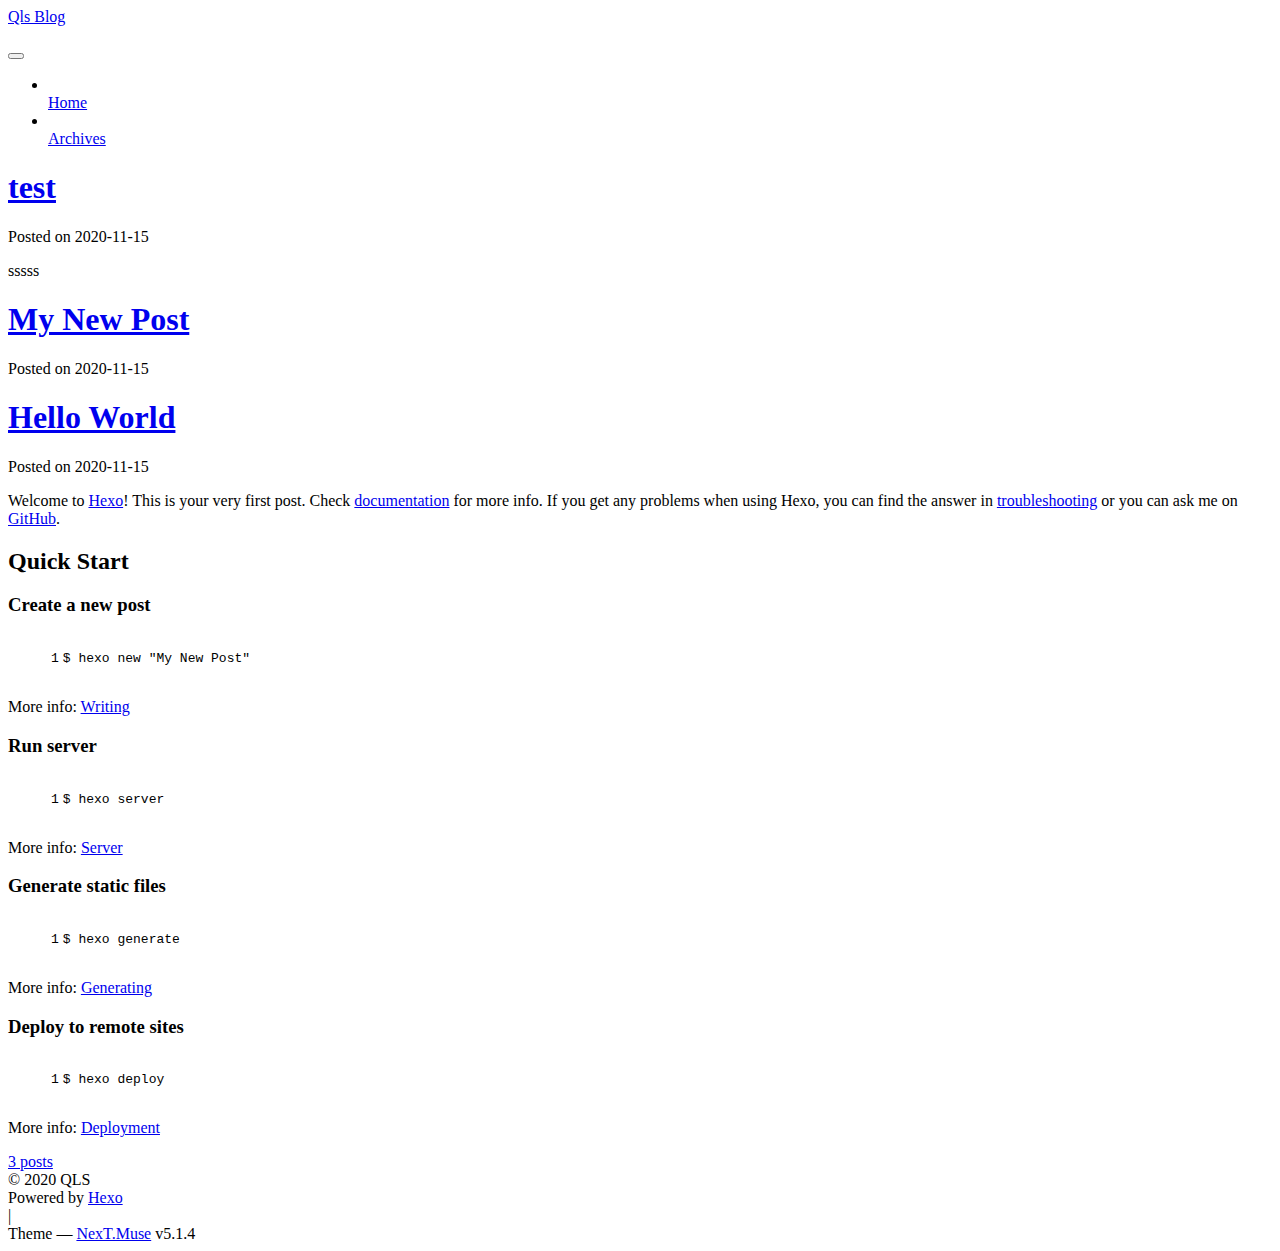
==== commit 7597c38a: "Site updated: 2020-11-15 23:54:55" ====
--- a/index.html
+++ b/index.html
@@ -40,29 +40,29 @@
 
   
   
-  <link href="/lib/fancybox/source/jquery.fancybox.css?v=2.1.5" rel="stylesheet" type="text/css" />
-
-
-
-
-
-
-
-<link href="/lib/font-awesome/css/font-awesome.min.css?v=4.6.2" rel="stylesheet" type="text/css" />
-
-<link href="/css/main.css?v=5.1.4" rel="stylesheet" type="text/css" />
-
-
-  <link rel="apple-touch-icon" sizes="180x180" href="/images/apple-touch-icon-next.png?v=5.1.4">
-
-
-  <link rel="icon" type="image/png" sizes="32x32" href="/images/favicon-32x32-next.png?v=5.1.4">
-
-
-  <link rel="icon" type="image/png" sizes="16x16" href="/images/favicon-16x16-next.png?v=5.1.4">
-
-
-  <link rel="mask-icon" href="/images/logo.svg?v=5.1.4" color="#222">
+  <link href="/blog/lib/fancybox/source/jquery.fancybox.css?v=2.1.5" rel="stylesheet" type="text/css" />
+
+
+
+
+
+
+
+<link href="/blog/lib/font-awesome/css/font-awesome.min.css?v=4.6.2" rel="stylesheet" type="text/css" />
+
+<link href="/blog/css/main.css?v=5.1.4" rel="stylesheet" type="text/css" />
+
+
+  <link rel="apple-touch-icon" sizes="180x180" href="/blog/images/apple-touch-icon-next.png?v=5.1.4">
+
+
+  <link rel="icon" type="image/png" sizes="32x32" href="/blog/images/favicon-32x32-next.png?v=5.1.4">
+
+
+  <link rel="icon" type="image/png" sizes="16x16" href="/blog/images/favicon-16x16-next.png?v=5.1.4">
+
+
+  <link rel="mask-icon" href="/blog/images/logo.svg?v=5.1.4" color="#222">
 
 
 
@@ -80,9 +80,9 @@
 
 
 <meta property="og:type" content="website">
-<meta property="og:title" content="Hexo">
+<meta property="og:title" content="Qls Blog">
 <meta property="og:url" content="http://fyqls.gitee.io/blog/index.html">
-<meta property="og:site_name" content="Hexo">
+<meta property="og:site_name" content="Qls Blog">
 <meta property="og:locale" content="en_US">
 <meta property="article:author" content="QLS">
 <meta name="twitter:card" content="summary">
@@ -121,7 +121,7 @@
 
 
 
-  <title>Hexo</title>
+  <title>Qls Blog</title>
   
 
 
@@ -150,9 +150,9 @@
     
 
     <div class="custom-logo-site-title">
-      <a href="/"  class="brand" rel="start">
+      <a href="/blog/"  class="brand" rel="start">
         <span class="logo-line-before"><i></i></span>
-        <span class="site-title">Hexo</span>
+        <span class="site-title">Qls Blog</span>
         <span class="logo-line-after"><i></i></span>
       </a>
     </div>
@@ -178,7 +178,7 @@
       
         
         <li class="menu-item menu-item-home">
-          <a href="/%20" rel="section">
+          <a href="/blog/%20" rel="section">
             
               <i class="menu-item-icon fa fa-fw fa-home"></i> <br />
             
@@ -188,7 +188,7 @@
       
         
         <li class="menu-item menu-item-archives">
-          <a href="/archives/%20" rel="section">
+          <a href="/blog/archives/%20" rel="section">
             
               <i class="menu-item-icon fa fa-fw fa-archive"></i> <br />
             
@@ -229,16 +229,16 @@
   
   
   <div class="post-block">
-    <link itemprop="mainEntityOfPage" href="http://fyqls.gitee.io/blog/2020/11/15/test/">
+    <link itemprop="mainEntityOfPage" href="http://fyqls.gitee.io/blog/blog/2020/11/15/test/">
 
     <span hidden itemprop="author" itemscope itemtype="http://schema.org/Person">
       <meta itemprop="name" content="">
       <meta itemprop="description" content="">
-      <meta itemprop="image" content="/images/avatar.gif">
+      <meta itemprop="image" content="/blog/images/avatar.gif">
     </span>
 
     <span hidden itemprop="publisher" itemscope itemtype="http://schema.org/Organization">
-      <meta itemprop="name" content="Hexo">
+      <meta itemprop="name" content="Qls Blog">
     </span>
 
     
@@ -248,7 +248,7 @@
         
           <h1 class="post-title" itemprop="name headline">
                 
-                <a class="post-title-link" href="/2020/11/15/test/" itemprop="url">test</a></h1>
+                <a class="post-title-link" href="/blog/2020/11/15/test/" itemprop="url">test</a></h1>
         
 
         <div class="post-meta">
@@ -349,16 +349,16 @@
   
   
   <div class="post-block">
-    <link itemprop="mainEntityOfPage" href="http://fyqls.gitee.io/blog/2020/11/15/My-New-Post/">
+    <link itemprop="mainEntityOfPage" href="http://fyqls.gitee.io/blog/blog/2020/11/15/My-New-Post/">
 
     <span hidden itemprop="author" itemscope itemtype="http://schema.org/Person">
       <meta itemprop="name" content="">
       <meta itemprop="description" content="">
-      <meta itemprop="image" content="/images/avatar.gif">
+      <meta itemprop="image" content="/blog/images/avatar.gif">
     </span>
 
     <span hidden itemprop="publisher" itemscope itemtype="http://schema.org/Organization">
-      <meta itemprop="name" content="Hexo">
+      <meta itemprop="name" content="Qls Blog">
     </span>
 
     
@@ -368,7 +368,7 @@
         
           <h1 class="post-title" itemprop="name headline">
                 
-                <a class="post-title-link" href="/2020/11/15/My-New-Post/" itemprop="url">My New Post</a></h1>
+                <a class="post-title-link" href="/blog/2020/11/15/My-New-Post/" itemprop="url">My New Post</a></h1>
         
 
         <div class="post-meta">
@@ -468,16 +468,16 @@
   
   
   <div class="post-block">
-    <link itemprop="mainEntityOfPage" href="http://fyqls.gitee.io/blog/2020/11/15/hello-world/">
+    <link itemprop="mainEntityOfPage" href="http://fyqls.gitee.io/blog/blog/2020/11/15/hello-world/">
 
     <span hidden itemprop="author" itemscope itemtype="http://schema.org/Person">
       <meta itemprop="name" content="">
       <meta itemprop="description" content="">
-      <meta itemprop="image" content="/images/avatar.gif">
+      <meta itemprop="image" content="/blog/images/avatar.gif">
     </span>
 
     <span hidden itemprop="publisher" itemscope itemtype="http://schema.org/Organization">
-      <meta itemprop="name" content="Hexo">
+      <meta itemprop="name" content="Qls Blog">
     </span>
 
     
@@ -487,7 +487,7 @@
         
           <h1 class="post-title" itemprop="name headline">
                 
-                <a class="post-title-link" href="/2020/11/15/hello-world/" itemprop="url">Hello World</a></h1>
+                <a class="post-title-link" href="/blog/2020/11/15/hello-world/" itemprop="url">Hello World</a></h1>
         
 
         <div class="post-meta">
@@ -631,7 +631,7 @@
             
               <div class="site-state-item site-state-posts">
               
-                <a href="/archives/%20%7C%7C%20archive">
+                <a href="/blog/archives/%20%7C%7C%20archive">
               
                   <span class="site-state-item-count">3</span>
                   <span class="site-state-item-name">posts</span>
@@ -751,53 +751,53 @@
 
   
   
-    <script type="text/javascript" src="/lib/jquery/index.js?v=2.1.3"></script>
-  
-
-  
-  
-    <script type="text/javascript" src="/lib/fastclick/lib/fastclick.min.js?v=1.0.6"></script>
-  
-
-  
-  
-    <script type="text/javascript" src="/lib/jquery_lazyload/jquery.lazyload.js?v=1.9.7"></script>
-  
-
-  
-  
-    <script type="text/javascript" src="/lib/velocity/velocity.min.js?v=1.2.1"></script>
-  
-
-  
-  
-    <script type="text/javascript" src="/lib/velocity/velocity.ui.min.js?v=1.2.1"></script>
-  
-
-  
-  
-    <script type="text/javascript" src="/lib/fancybox/source/jquery.fancybox.pack.js?v=2.1.5"></script>
-  
-
-
-  
-
-
-  <script type="text/javascript" src="/js/src/utils.js?v=5.1.4"></script>
-
-  <script type="text/javascript" src="/js/src/motion.js?v=5.1.4"></script>
-
-
-
-  
-  
-
-  
-
-  
-
-
-  <script type="text/javascript" src="/js/src/bootstrap.js?v=5.1.4"></script>
+    <script type="text/javascript" src="/blog/lib/jquery/index.js?v=2.1.3"></script>
+  
+
+  
+  
+    <script type="text/javascript" src="/blog/lib/fastclick/lib/fastclick.min.js?v=1.0.6"></script>
+  
+
+  
+  
+    <script type="text/javascript" src="/blog/lib/jquery_lazyload/jquery.lazyload.js?v=1.9.7"></script>
+  
+
+  
+  
+    <script type="text/javascript" src="/blog/lib/velocity/velocity.min.js?v=1.2.1"></script>
+  
+
+  
+  
+    <script type="text/javascript" src="/blog/lib/velocity/velocity.ui.min.js?v=1.2.1"></script>
+  
+
+  
+  
+    <script type="text/javascript" src="/blog/lib/fancybox/source/jquery.fancybox.pack.js?v=2.1.5"></script>
+  
+
+
+  
+
+
+  <script type="text/javascript" src="/blog/js/src/utils.js?v=5.1.4"></script>
+
+  <script type="text/javascript" src="/blog/js/src/motion.js?v=5.1.4"></script>
+
+
+
+  
+  
+
+  
+
+  
+
+
+  <script type="text/javascript" src="/blog/js/src/bootstrap.js?v=5.1.4"></script>
 
 
 
